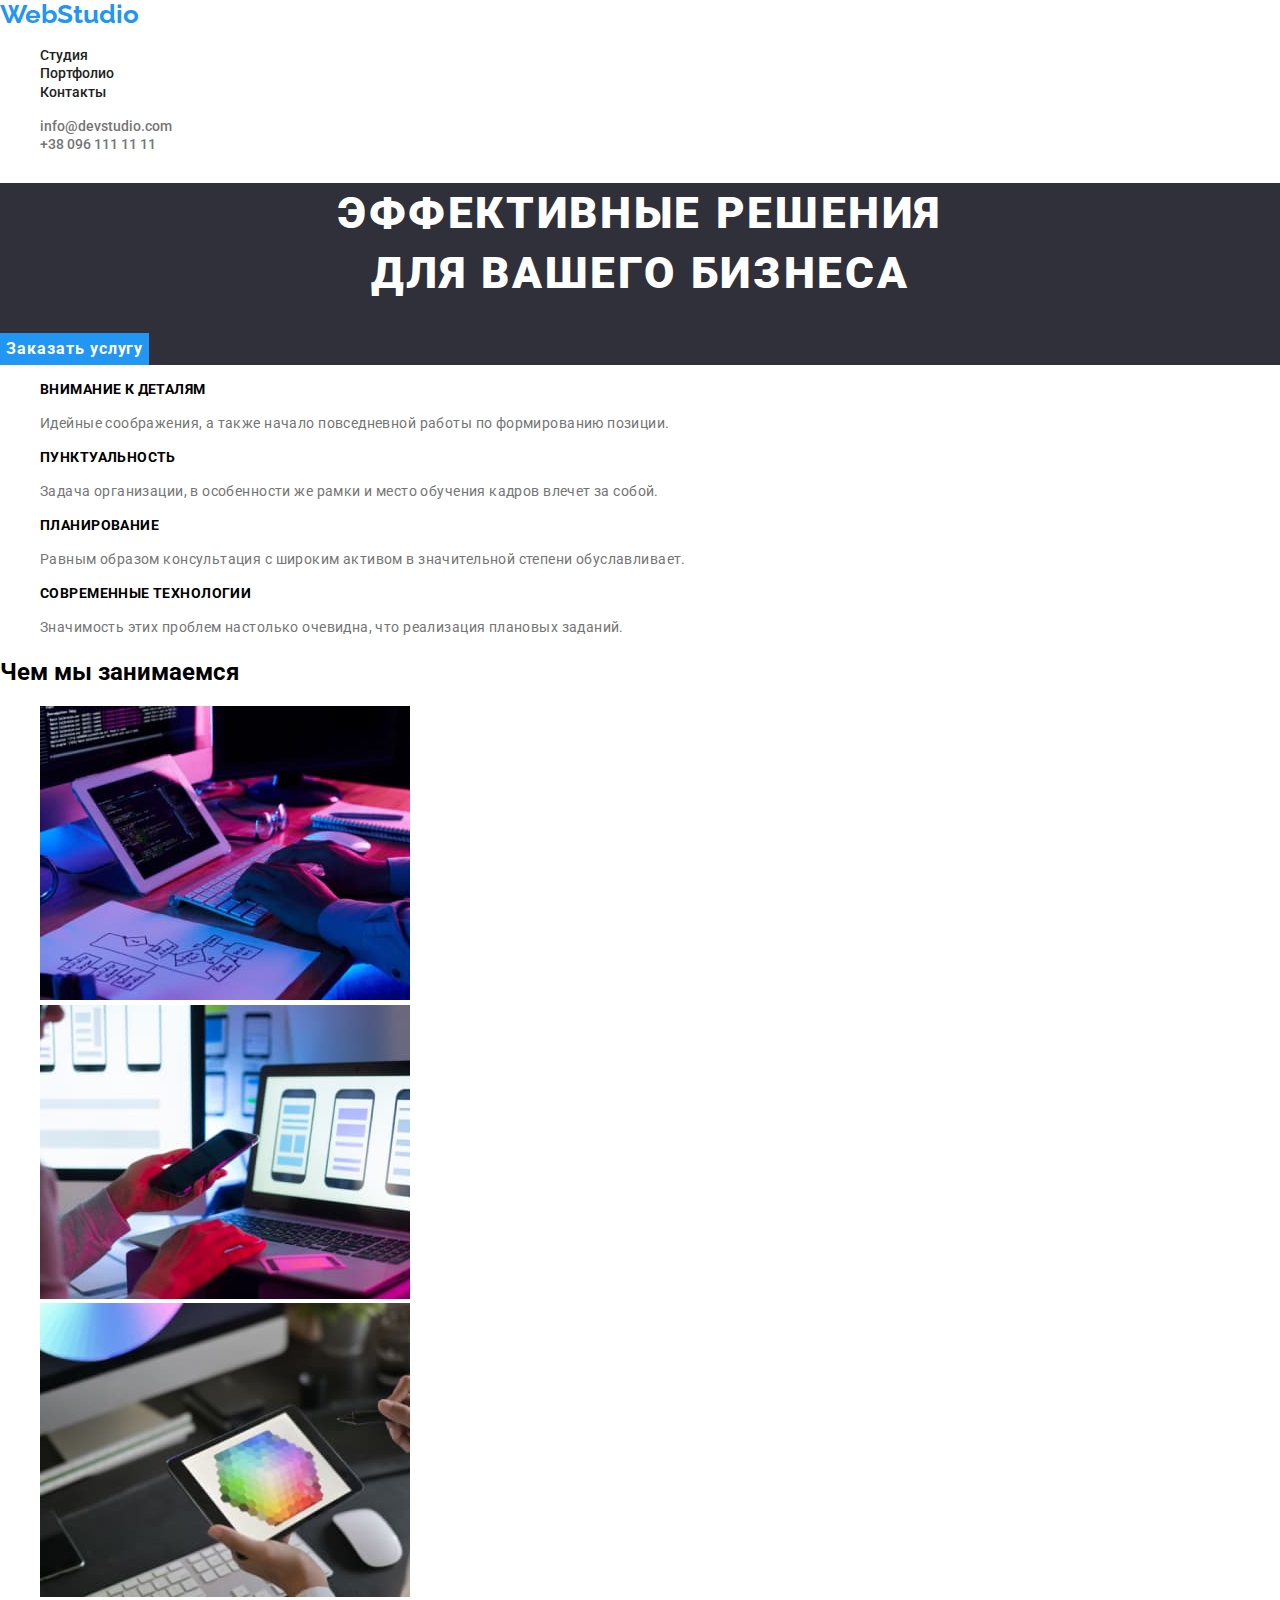
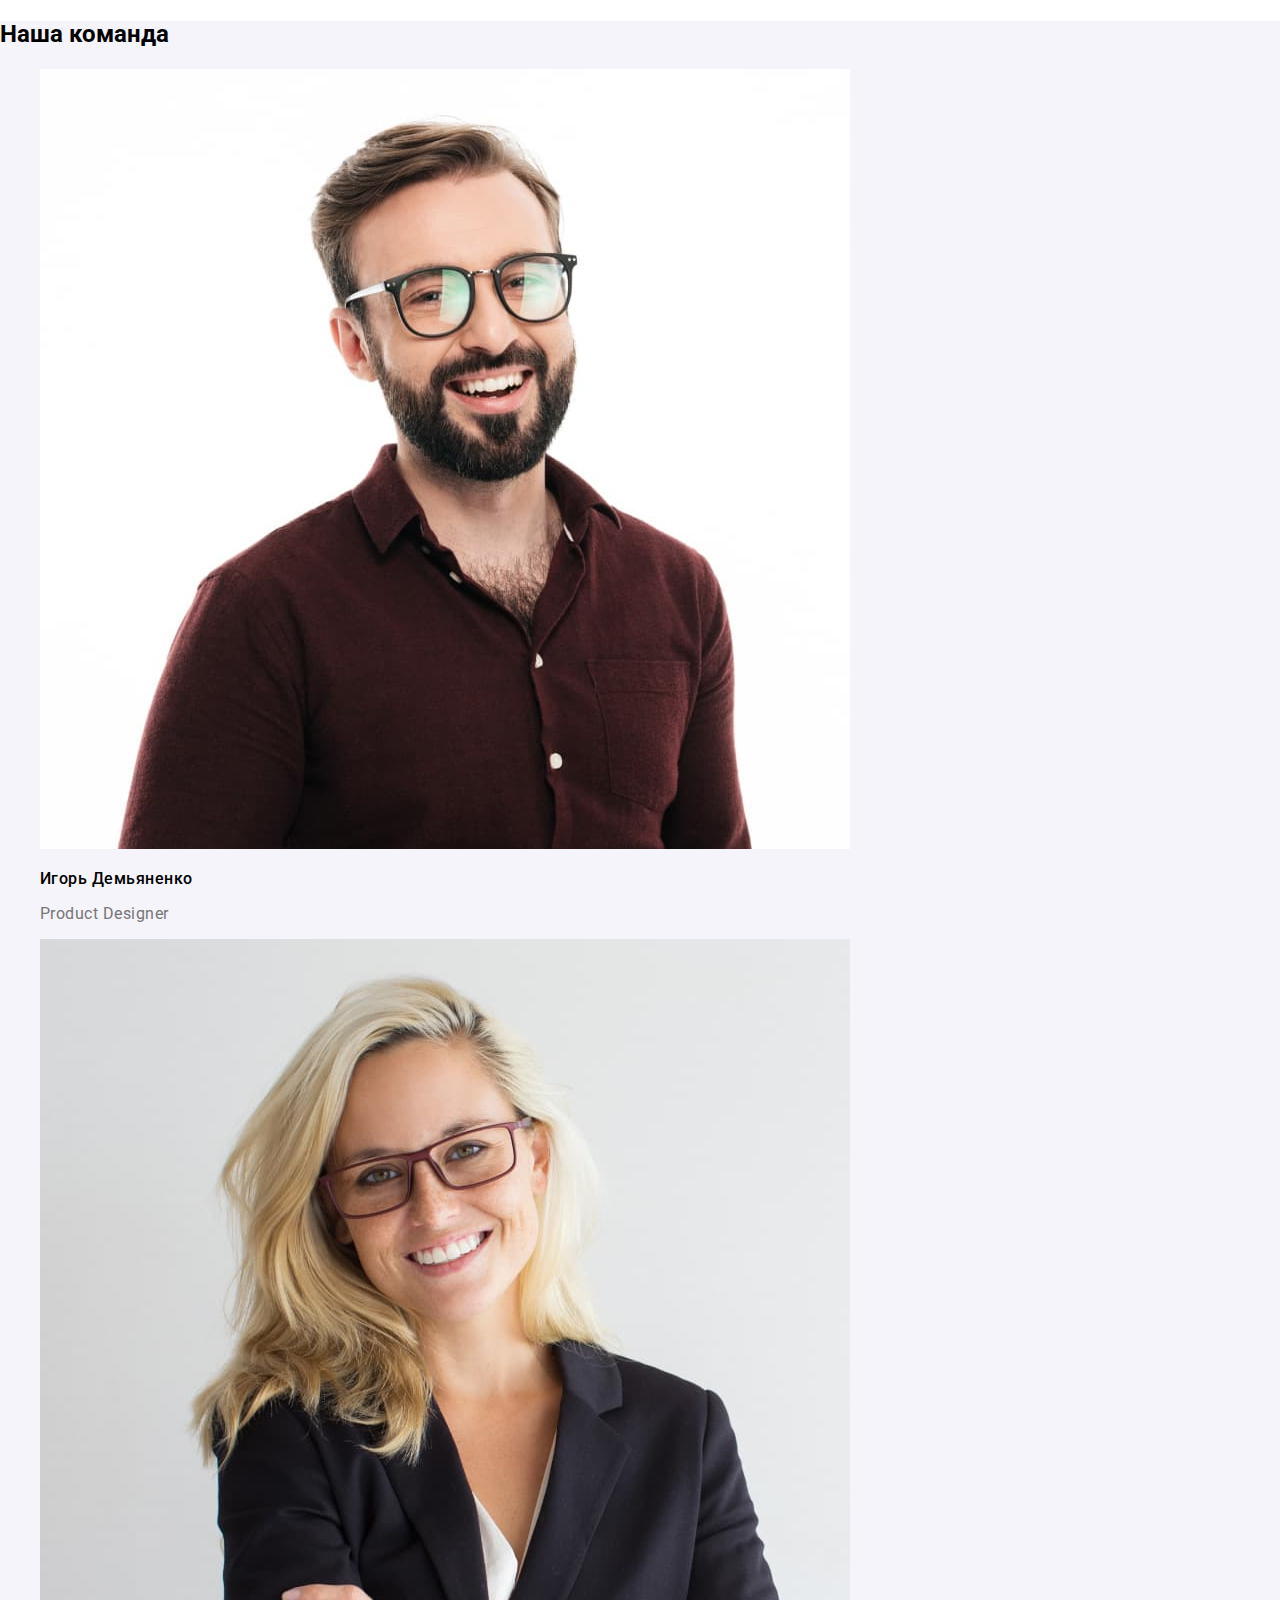
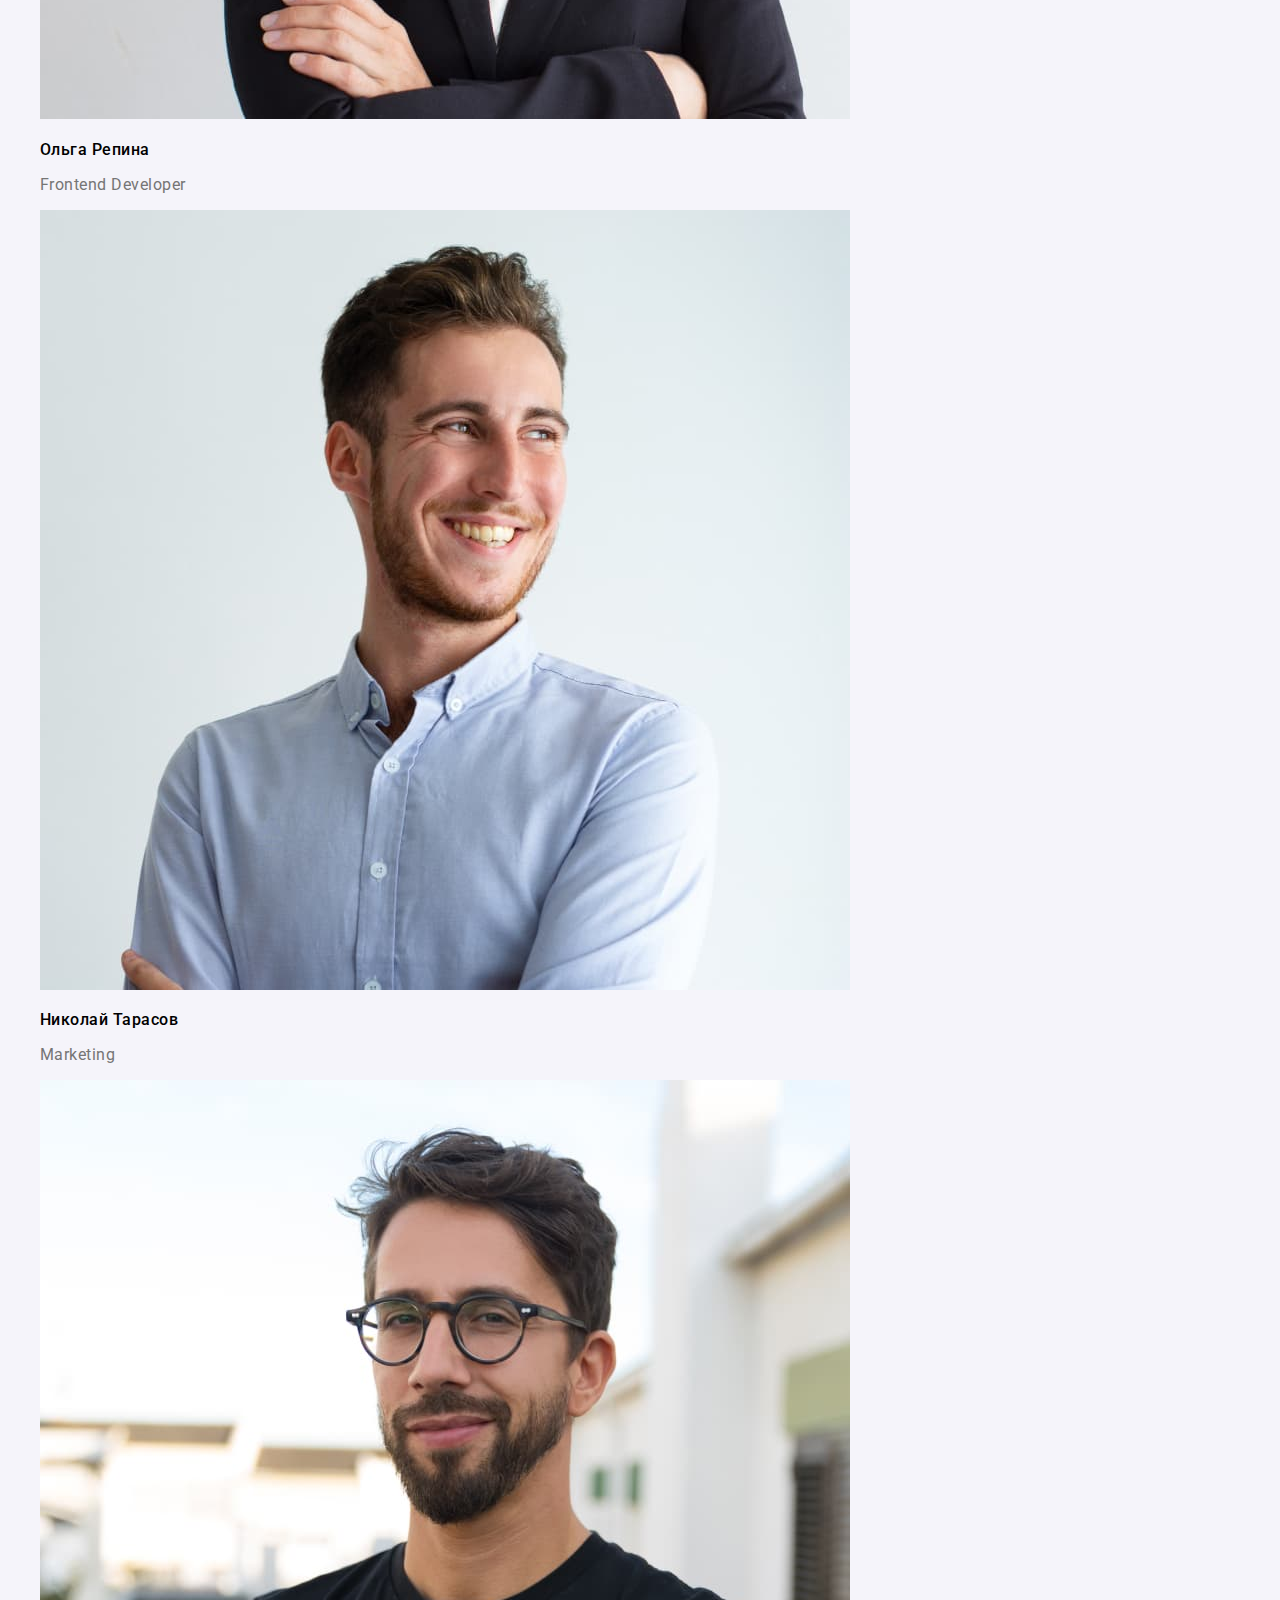
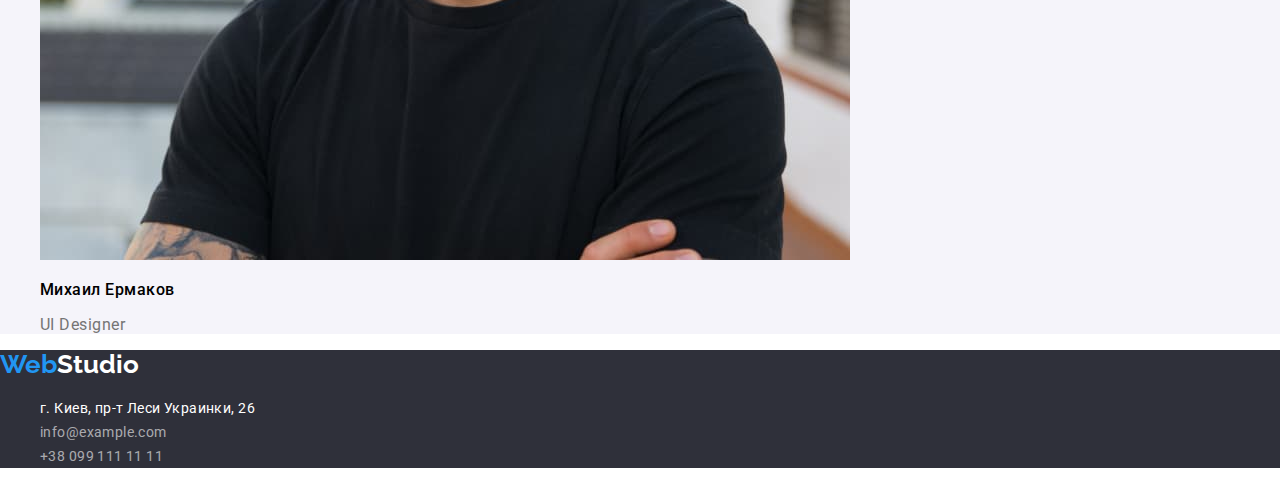
==== index.html @ a1e224bb "lesson2" ====
<!DOCTYPE html>
<html lang="ru">
<head>
    <meta charset="UTF-8">
    <meta name="viewport" content="width=device-width, initial-scale=1.0">
    <title>Web Studio</title>
    <link rel="stylesheet" href="./css/normalize.css" />
    <link rel="preconnect" href="https://fonts.gstatic.com">
    <link href="https://fonts.googleapis.com/css2?family=Oleo+Script&family=Raleway:wght@700&family=Roboto:wght@400;500;700;900&display=swap" rel="stylesheet">
    <link rel="stylesheet" href="./css/styles.css" />
</head>
<body>
   <header>
    <nav>
        <a href="#" class="studio-title-black"><span class="web-title">Web</span>Studio</a>
        <ul >
            <li><a class="link-item link-item-black" href="/index.html">Студия</a></li>
            <li><a class="link-item link-item-black" href="/portfolio.html">Портфолио</a></li>
            <li><a class="link-item link-item-black" href="#contacts">Контакты</a></li>
        </ul>
    </nav>
        <ul>
            <li><a class="link-item link-item-gray" href="mailto:info@devstudio.com">info@devstudio.com</a></li>
            <li><a class="link-item link-item-gray" href="tel:+380961111111">+38 096 111 11 11</a></li>
        </ul>
   </header> 
   <main>
       <section class="section-effective">
           <h1 class="section-effective-title">Эффективные решения<br> для вашего бизнеса</h1>
           <button class="btn-order">Заказать услугу</button>
       </section>
       <section>
           <ul>
               <li><h3 class="merit-title">Внимание к деталям</h3>
                 <p class="merit-item">Идейные соображения, а также начало повседневной работы по формированию позиции.</p></li>
               <li><h3 class="merit-title">Пунктуальность</h3>
                 <p class="merit-item">Задача организации, в особенности же рамки и место обучения кадров влечет за собой.</p></li>
                <li><h3 class="merit-title">Планирование</h3>
                 <p class="merit-item">Равным образом консультация с широким активом в значительной степени обуславливает.</p> </li>
                <li><h3 class="merit-title">Современные технологии</h3>
                 <p class="merit-item">Значимость этих проблем настолько очевидна, что реализация плановых заданий.</p></li>
            </ul>
       </section>
       <section>
           <h2 class="section titles">Чем мы занимаемся</h2>
           <ul>
               <li><img src="images/img1.jpg" alt="img1"></li>
               <li><img src="images/img2.jpg" alt="img2"></li>
               <li><img src="images/img3.jpg" alt="img3"></li>
           </ul>
       </section>
       <section class="team">
           <h2 class="section titles">Наша команда</h2>
           <ul>
               <li>
                   <img src="images/igor.jpg" alt="img_igor">
                   <h3 class="team-member-name">Игорь Демьяненко</h3>
                   <p class="team-member-profession">Product Designer</p>
               </li>
               <li>
                    <img src="images/olga.jpg" alt="img_olga">
                    <h3 class="team-member-name">Ольга Репина</h3>
                    <p class="team-member-profession">Frontend Developer</p>   
               </li>
               <li>
                    <img src="images/nikolai.jpg" alt="img_nikolai">
                    <h3 class="team-member-name">Николай Тарасов</h3>
                    <p class="team-member-profession">Marketing</p>   
               </li>
               <li>
                    <img src="images/mikhail.jpg" alt="img_mikhail">
                    <h3 class="team-member-name">Михаил Ермаков</h3>
                    <p class="team-member-profession">UI Designer</p>   
               </li>
           </ul>
       </section>
   </main>
   <footer>
    <a href="#" class="studio-title-white"><span class="web-title">Web</span>Studio</a>
    <address id="contacts">
      <ul>
       <li><a class="physical-address" href="#">г. Киев, пр-т Леси Украинки, 26</a></li> 
       <li><a class="contacts-item" href="mailto:info@example.com">info@example.com</a></li> 
       <li><a class="contacts-item" href="tel:+380991111111">+38 099 111 11 11</a></li> 
    </ul>
    </address>
   </footer>
</body>
</html>
---- css/styles.css ----
:root {
  --white-text: rgba(255, 255, 255, 1);

  --white-text-op60: rgba(255, 255, 255, 0.6);
  
  --black-text: rgba(33, 33, 33, 1);   

  --blue-text: rgba(33,150,243,1);
  
  --gray-text: rgba(117,117,117,1);

  --back-gray: rgba(47,48,58,1);
  
  --back-middle_gray: rgba(245,244,250,1);
  
  --back-strong_gray: rgba(229,229,229,1);
  
}


body {
  font-family: 'Roboto', sans-serif;
}

.section-effective {
  background-color: var(--back-gray);
}

footer {
  background-color: var(--back-gray);
}

.section-effective-title {
  color: var(--white-text);
  font-weight: 900;
  font-size: 44px;
  line-height: 60px;
  text-align: center;
  letter-spacing: 0.06em;
  text-transform: uppercase;
}

.btn-order {
  color: var(--white-text);
  border: none;
  background: var(--blue-text);
  font-weight: bold;
  font-size: 16px;
  line-height: 30px;
  letter-spacing: 0.06em;
}

.merit-title {
  font-weight: bold;
  font-size: 14px;
  line-height: 16px;
  letter-spacing: 0.03em;
  text-transform: uppercase;
}

.merit-item {
  font-weight: normal;
  font-size: 14px;
  line-height: 24px;
  letter-spacing: 0.03em;
  color: var(--gray-text);
}

.section titles {
  font-weight: bold;
  font-size: 36px;
  line-height: 42px;
  letter-spacing: 0.03em;
}

.team {
  background-color: var(--back-middle_gray);
}

.team-member-name {
  font-weight: 500;
  font-size: 16px;
  line-height: 19px;
  letter-spacing: 0.03em;
}

.team-member-profession {
  color: var(--gray-text);
  font-size: 16px;
  line-height: 19px;
  letter-spacing: 0.03em;
  font-weight: normal;
}


.studio-title-white {
  font-family: 'Raleway', sans-serif;
  color: var(--white-text);
  font-weight: bold;
  font-size: 26px;
}

.studio-title-black {
  font-family: 'Raleway', sans-serif;
  color: var(--black-text);
  font-weight: bold;
  font-size: 26px;
}

.web-title {
  color: var(--blue-text);
}

.link-item {
  font-style: normal;
  font-weight: 500;
  font-size: 14px;
}

.physical-address {
  font-weight: normal;
  font-size: 14px;
  line-height: 24px;
  letter-spacing: 0.03em;
  color: var(--white-text);
}

.contacts-item {
  font-weight: normal;
  font-size: 14px;
  line-height: 24px;
  letter-spacing: 0.03em;
  color: var(--white-text-op60);
}

a {
  text-decoration: none;
}

a:visited {
  text-decoration: none;
} 

a:hover {
  color: var(--blue-text);  
  text-decoration: none; 
}

.link-item-black {
  color: var(--black-text)
}

.link-item-gray {
  color: var(--gray-text);
}

.btn-portfolio {
  background: var(--back-middle_gray);
  border: none;
  font-family: 'Roboto', sans-serif;
  font-style: normal;
  font-weight: 500;
  font-size: 16px;
  line-height: 26px;
  letter-spacing: 0.03em;
}

.btn-portfolio:hover {
  background: var(--blue-text);
  color: var(--white-text);
}

.portfolio-item-title {
  font-weight: bold;
  font-size: 18px;
  line-height: 36px;
  letter-spacing: 0.06em;
}

.portfolio-item-type {
  font-weight: normal;
  font-size: 16px;
  line-height: 30px;
  letter-spacing: 0.03em;
  color: var(--gray-text);
}
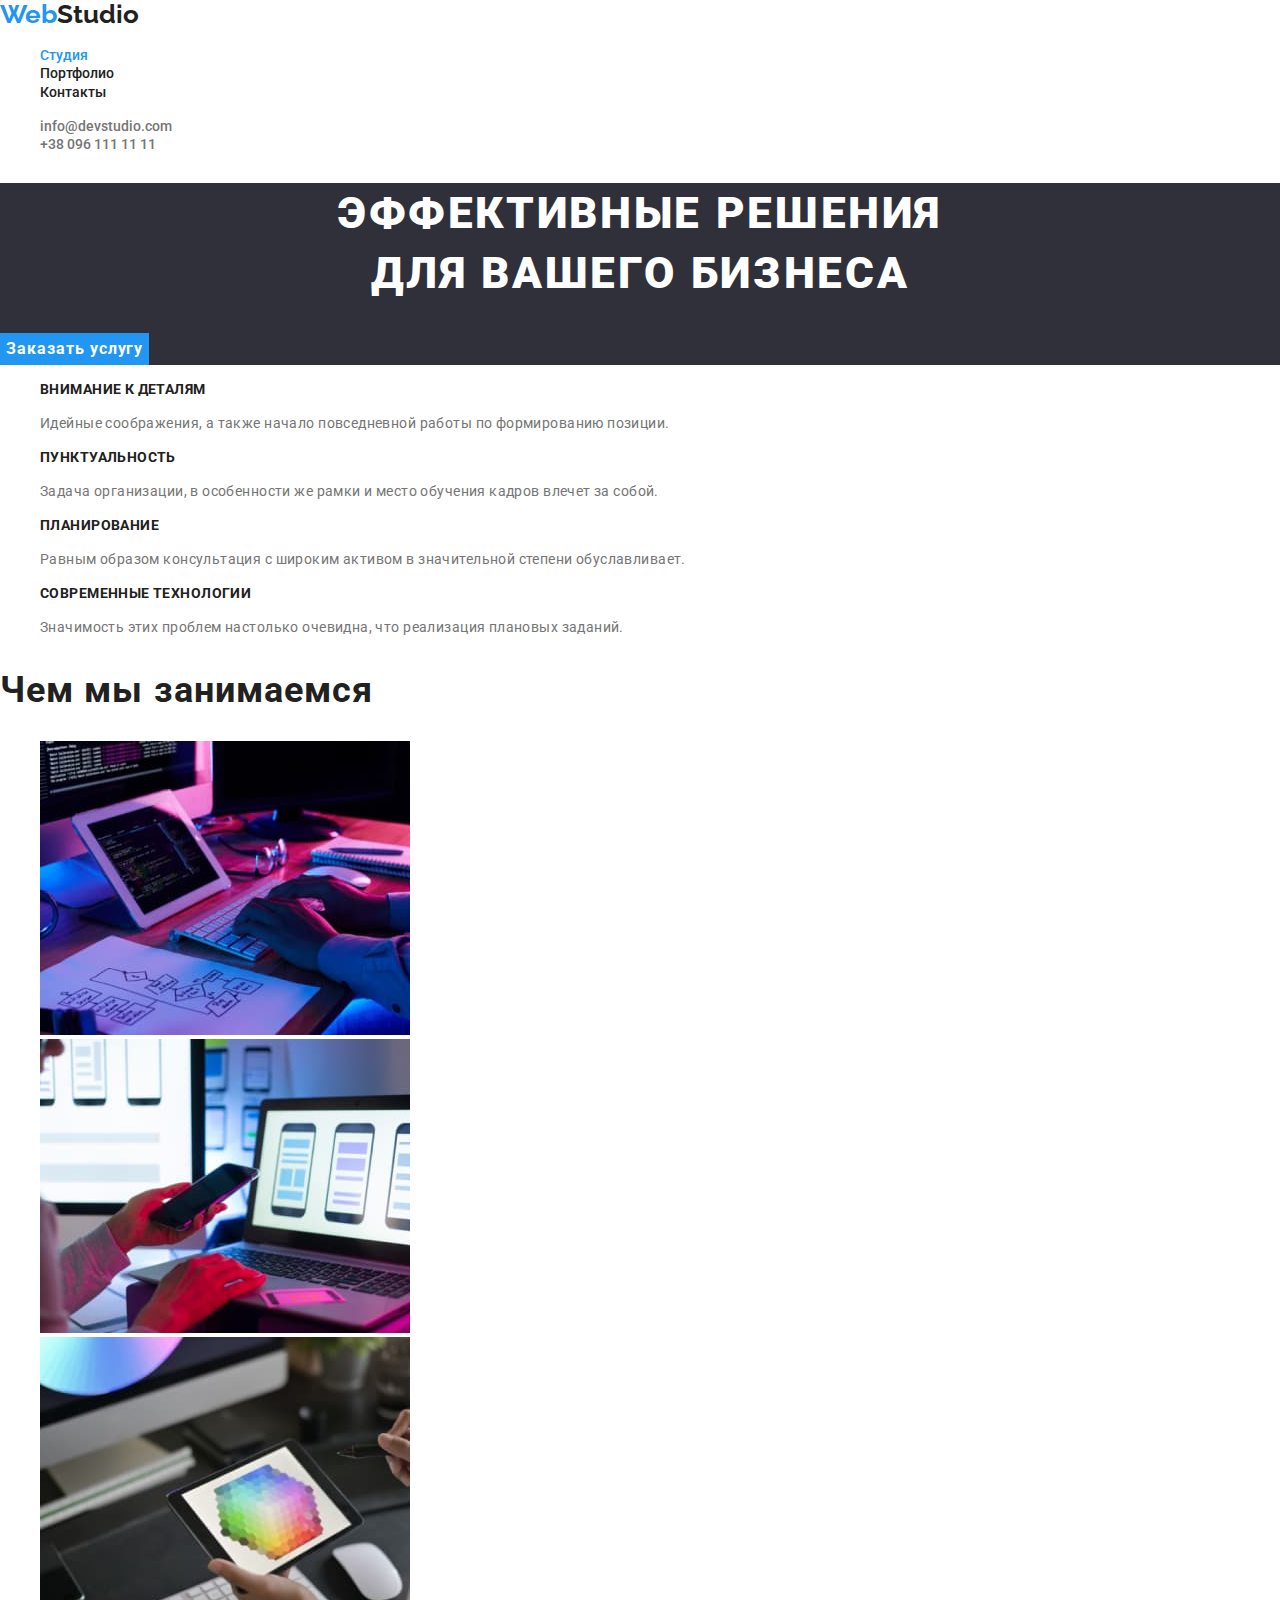
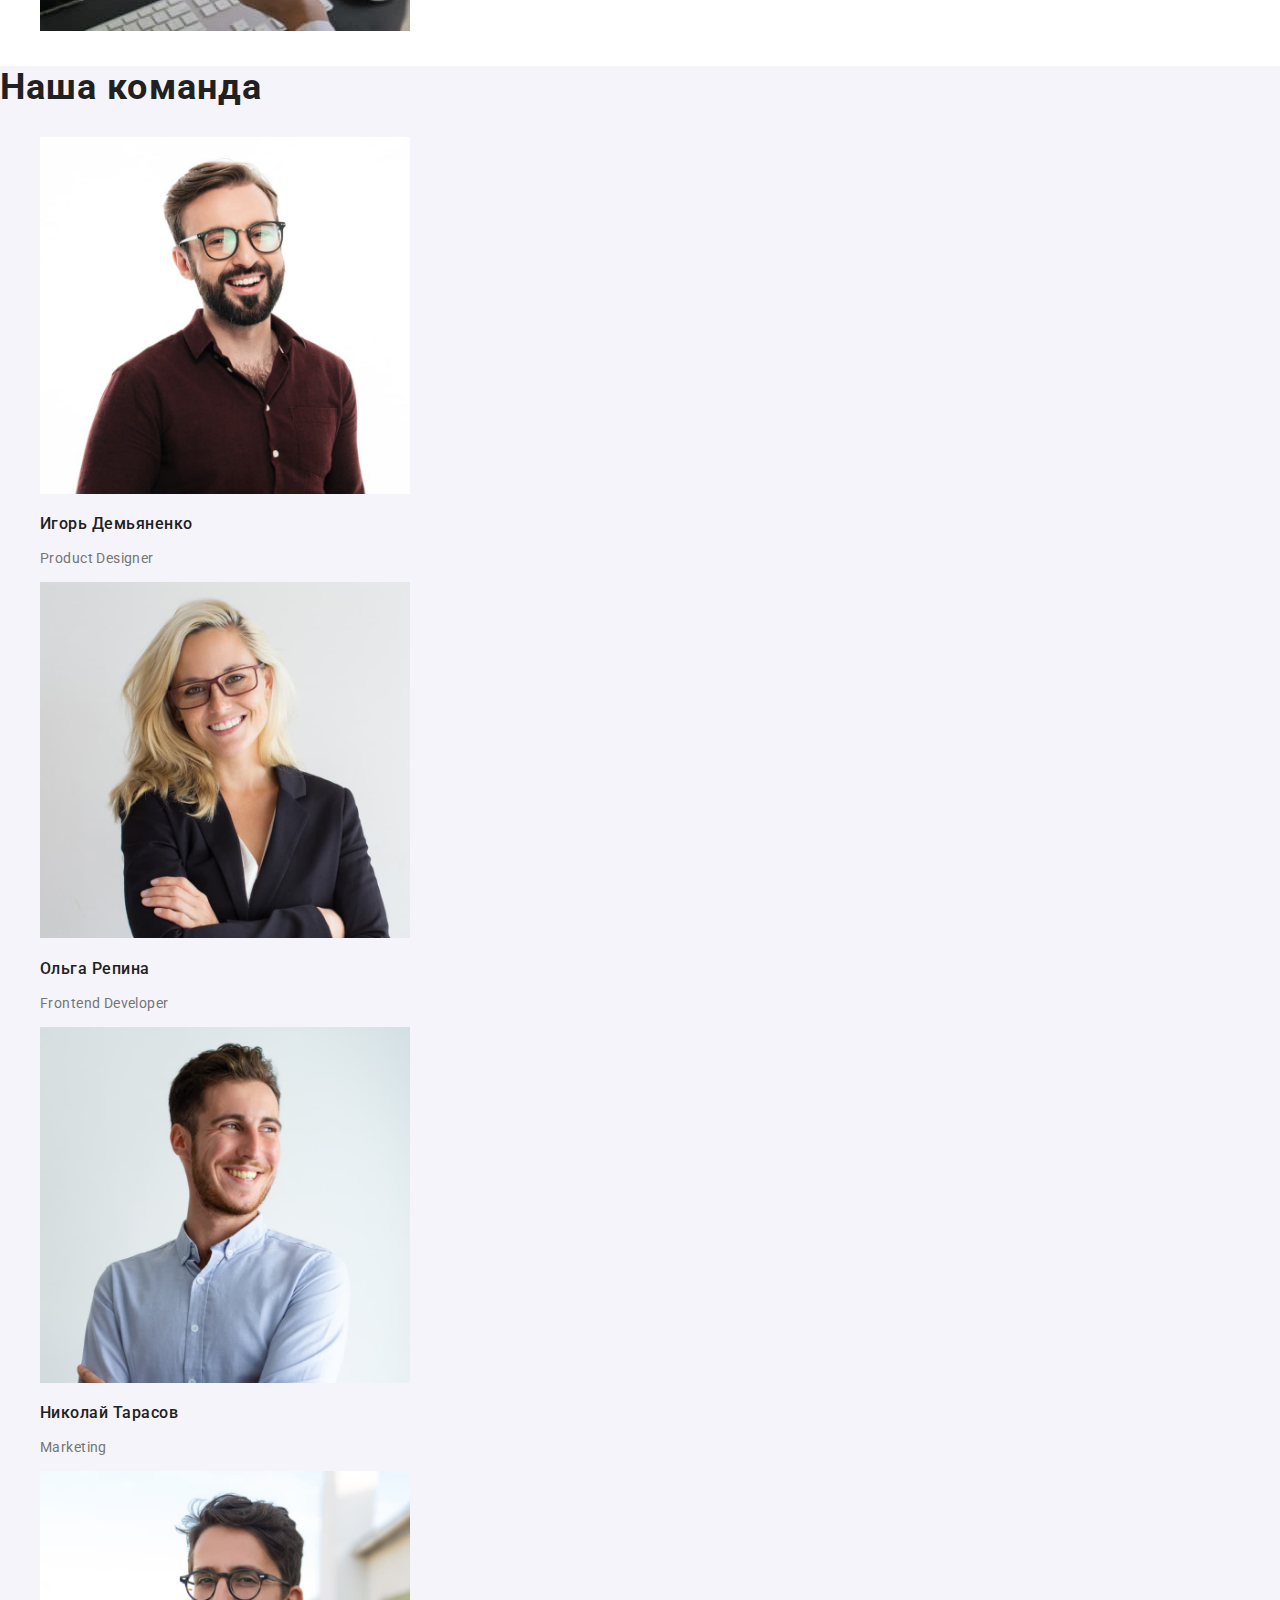
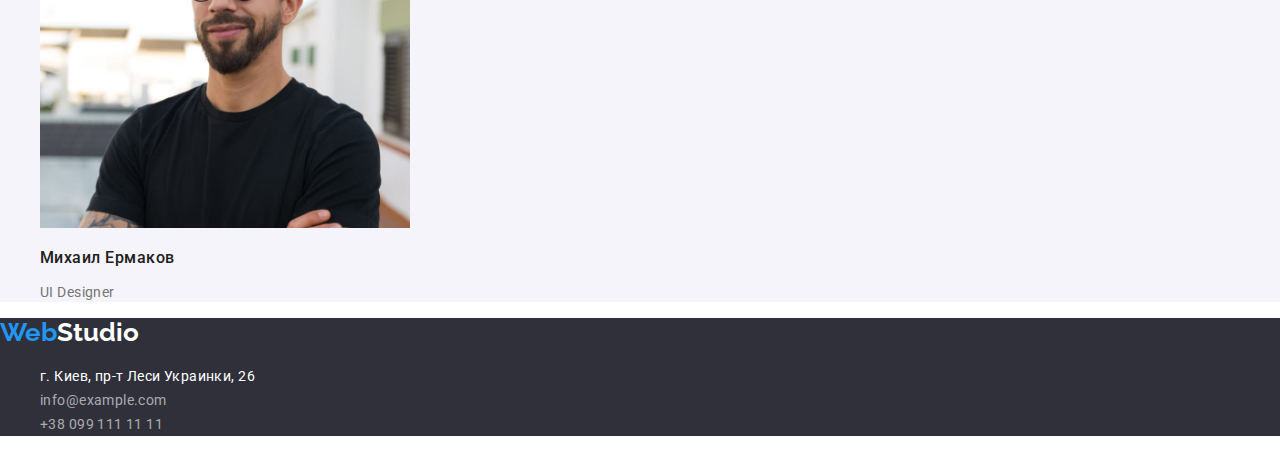
==== commit c1921af1: "lesson2" ====
--- a/index.html
+++ b/index.html
@@ -11,11 +11,11 @@
 </head>
 <body>
    <header>
+    <span class="studio-title-black"><span class="web-title">Web</span>Studio</span>
     <nav>
-        <a href="#" class="studio-title-black"><span class="web-title">Web</span>Studio</a>
         <ul >
-            <li><a class="link-item link-item-black" href="/index.html">Студия</a></li>
-            <li><a class="link-item link-item-black" href="/portfolio.html">Портфолио</a></li>
+            <li><a class="link-item link-item-black current" href="index.html">Студия</a></li>
+            <li><a class="link-item link-item-black" href="portfolio.html">Портфолио</a></li>
             <li><a class="link-item link-item-black" href="#contacts">Контакты</a></li>
         </ul>
     </nav>
@@ -42,7 +42,7 @@
             </ul>
        </section>
        <section>
-           <h2 class="section titles">Чем мы занимаемся</h2>
+           <h2 class="section-titles">Чем мы занимаемся</h2>
            <ul>
                <li><img src="images/img1.jpg" alt="img1"></li>
                <li><img src="images/img2.jpg" alt="img2"></li>
@@ -50,7 +50,7 @@
            </ul>
        </section>
        <section class="team">
-           <h2 class="section titles">Наша команда</h2>
+           <h2 class="section-titles">Наша команда</h2>
            <ul>
                <li>
                    <img src="images/igor.jpg" alt="img_igor">
@@ -76,7 +76,7 @@
        </section>
    </main>
    <footer>
-    <a href="#" class="studio-title-white"><span class="web-title">Web</span>Studio</a>
+    <span class="studio-title-white"><span class="web-title">Web</span>Studio</span>
     <address id="contacts">
       <ul>
        <li><a class="physical-address" href="#">г. Киев, пр-т Леси Украинки, 26</a></li> 
--- a/css/styles.css
+++ b/css/styles.css
@@ -56,6 +56,7 @@
   line-height: 16px;
   letter-spacing: 0.03em;
   text-transform: uppercase;
+  color: var(--black-text);
 }
 
 .merit-item {
@@ -66,11 +67,13 @@
   color: var(--gray-text);
 }
 
-.section titles {
+.section-titles {
   font-weight: bold;
   font-size: 36px;
   line-height: 42px;
   letter-spacing: 0.03em;
+  color: var(--black-text);
+  font-family: 'Roboto', sans-serif;
 }
 
 .team {
@@ -82,11 +85,12 @@
   font-size: 16px;
   line-height: 19px;
   letter-spacing: 0.03em;
+  color: var(--black-text);
 }
 
 .team-member-profession {
   color: var(--gray-text);
-  font-size: 16px;
+  font-size: 14px;
   line-height: 19px;
   letter-spacing: 0.03em;
   font-weight: normal;
@@ -109,6 +113,35 @@
 
 .web-title {
   color: var(--blue-text);
+}
+
+.physical-address {
+  font-weight: normal;
+  font-size: 14px;
+  line-height: 24px;
+  letter-spacing: 0.03em;
+  color: var(--white-text);
+}
+
+.contacts-item {
+  font-weight: normal;
+  font-size: 14px;
+  line-height: 24px;
+  letter-spacing: 0.03em;
+  color: var(--white-text-op60);
+}
+
+a {
+  text-decoration: none;
+}
+
+a:visited {
+  text-decoration: none;
+} 
+
+a:hover {
+  color: var(--blue-text);  
+  text-decoration: none; 
 }
 
 .link-item {
@@ -117,35 +150,6 @@
   font-size: 14px;
 }
 
-.physical-address {
-  font-weight: normal;
-  font-size: 14px;
-  line-height: 24px;
-  letter-spacing: 0.03em;
-  color: var(--white-text);
-}
-
-.contacts-item {
-  font-weight: normal;
-  font-size: 14px;
-  line-height: 24px;
-  letter-spacing: 0.03em;
-  color: var(--white-text-op60);
-}
-
-a {
-  text-decoration: none;
-}
-
-a:visited {
-  text-decoration: none;
-} 
-
-a:hover {
-  color: var(--blue-text);  
-  text-decoration: none; 
-}
-
 .link-item-black {
   color: var(--black-text)
 }
@@ -157,7 +161,6 @@
 .btn-portfolio {
   background: var(--back-middle_gray);
   border: none;
-  font-family: 'Roboto', sans-serif;
   font-style: normal;
   font-weight: 500;
   font-size: 16px;
@@ -183,4 +186,25 @@
   line-height: 30px;
   letter-spacing: 0.03em;
   color: var(--gray-text);
+}
+
+.visually-hidden {
+  position: absolute;
+  width: 1px;
+  height: 1px;
+  margin: -1px;
+  border: 0;
+  padding: 0;
+  white-space: nowrap;
+  clip-path: inset(100%);
+  clip: rect(0 0 0 0);
+  overflow: hidden;
+}
+
+.current {
+  color: var(--blue-text) 
+}
+
+img {
+  width: 370px;
 }